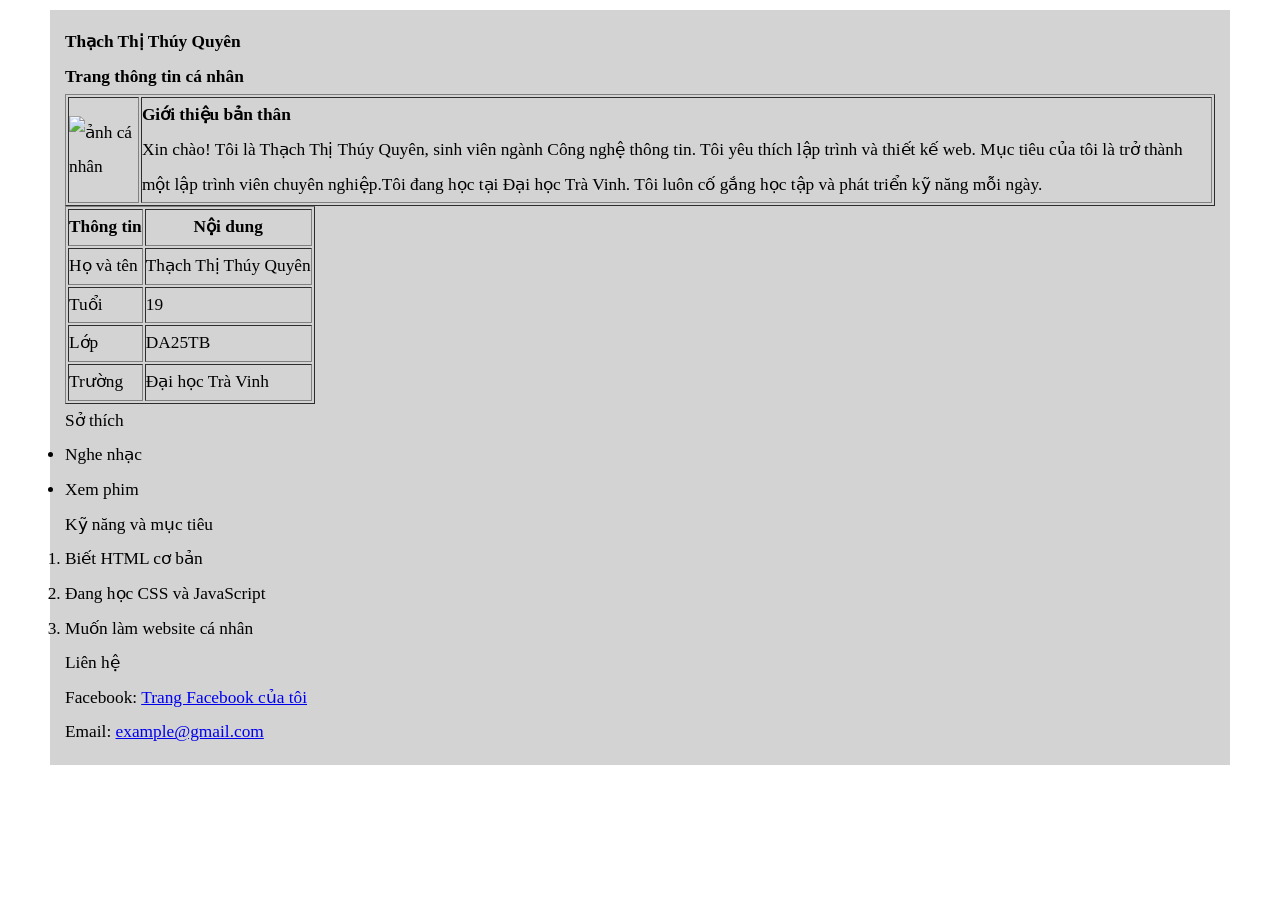
==== html/page1.html @ ac14ce09 "14052026" ====
<!DOCTYPE html>
<html lang="vi">
<head>
    <title>Thiết kế website</title>
    <meta charset="UTF-8">
    <link rel ="stylesheet" href="../css/style.css">
</head>

<body>

    <div class="container">

        <h1>Thạch Thị Thúy Quyên</h1>
        <h2>Trang thông tin cá nhân</h2>
        <table border="1">
                <tr>
                       <td rowspan="5"><img src="../assets/images/110125142.jpg" alt="ảnh cá nhân" width="100px" height="120px">
                </td>
                <td calspan="4"><h1>Giới thiệu bản thân</h1>
                     <p>Xin chào! Tôi là Thạch Thị Thúy Quyên, sinh viên ngành Công nghệ thông tin. Tôi yêu thích lập trình và thiết kế web. Mục tiêu của tôi là trở thành một lập trình viên chuyên nghiệp.Tôi đang học tại Đại học Trà Vinh. Tôi luôn cố gắng học tập
                    và phát triển kỹ năng mỗi ngày.
                     </p>
                  </td>
                </tr>
        </table>
            

        <table border="1">
            <tr>
                <th>Thông tin</th>
                <th colspan="2">Nội dung</th>
            </tr>
            <tr>
                <td>Họ và tên</td>
                <td colspan="2">Thạch Thị Thúy Quyên</td>
            </tr>
            <tr>
                <td>Tuổi</td>
                <td colspan="2">19</td>
            </tr>
            <tr>
                <td>Lớp</td>
                <td colspan="2">DA25TB</td>
            </tr>

            <tr>
                <td>Trường</td>
                <td colspan="2">Đại học Trà Vinh</td>
            </tr>
        </table>

        <p>Sở thích</p>

        <ul>
            <li>Nghe nhạc</li>
            <li>Xem phim</li>
        </ul>

        <p>Kỹ năng và mục tiêu</p>

        <ol>
            <li>Biết HTML cơ bản</li>
            <li>Đang học CSS và JavaScript</li>
            <li>Muốn làm website cá nhân</li>
        </ol>

        <p>Liên hệ</p>

        <p>
            Facebook:
            <a href="#">Trang Facebook của tôi</a>
        </p>

        <p>
            Email:
            <a href="mailto:example@gmail.com">example@gmail.com</a>
        </p>

    </div>

</body>
</html>
---- css/style.css ----
/*css*/
*{
      margin:0;
      padding:0;
      font-gamily: Arial, Hevetica, sans-serif;
      font-size:13pt;
      line-height:2;
      /*color:hsl(0, 18%, 91%);*/
}
img{ 
      width:100%;
      max-width:100px;
      vertical-align:middle;
      border-radius:0%;
}

div.container{
      margin:10px 50px 0px 50px;
      background-color:LightGray;
      padding:15px;
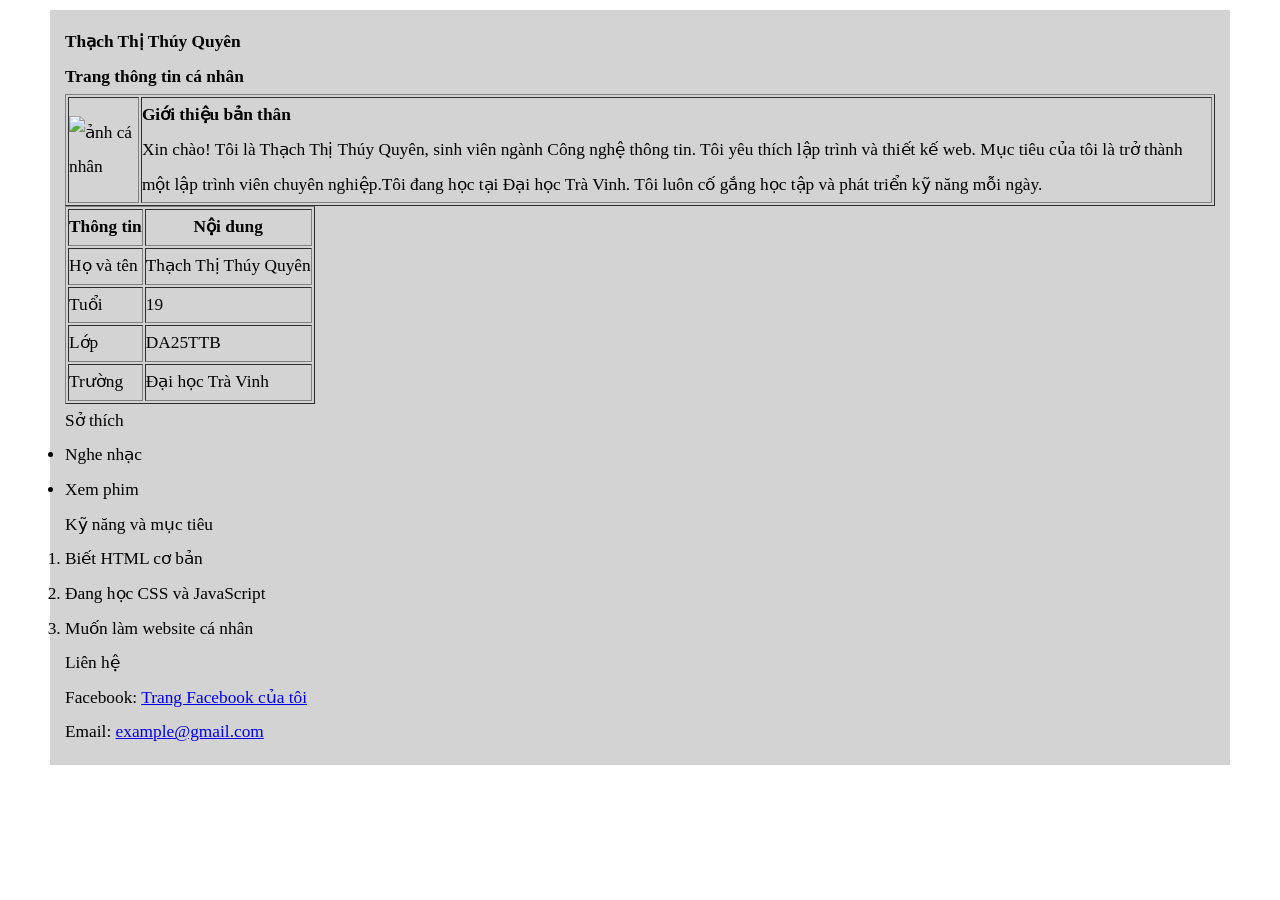
==== commit 802aa6a1: "met" ====
--- a/html/page1.html
+++ b/html/page1.html
@@ -40,7 +40,7 @@
             </tr>
             <tr>
                 <td>Lớp</td>
-                <td colspan="2">DA25TB</td>
+                <td colspan="2">DA25TTB</td>
             </tr>
 
             <tr>
